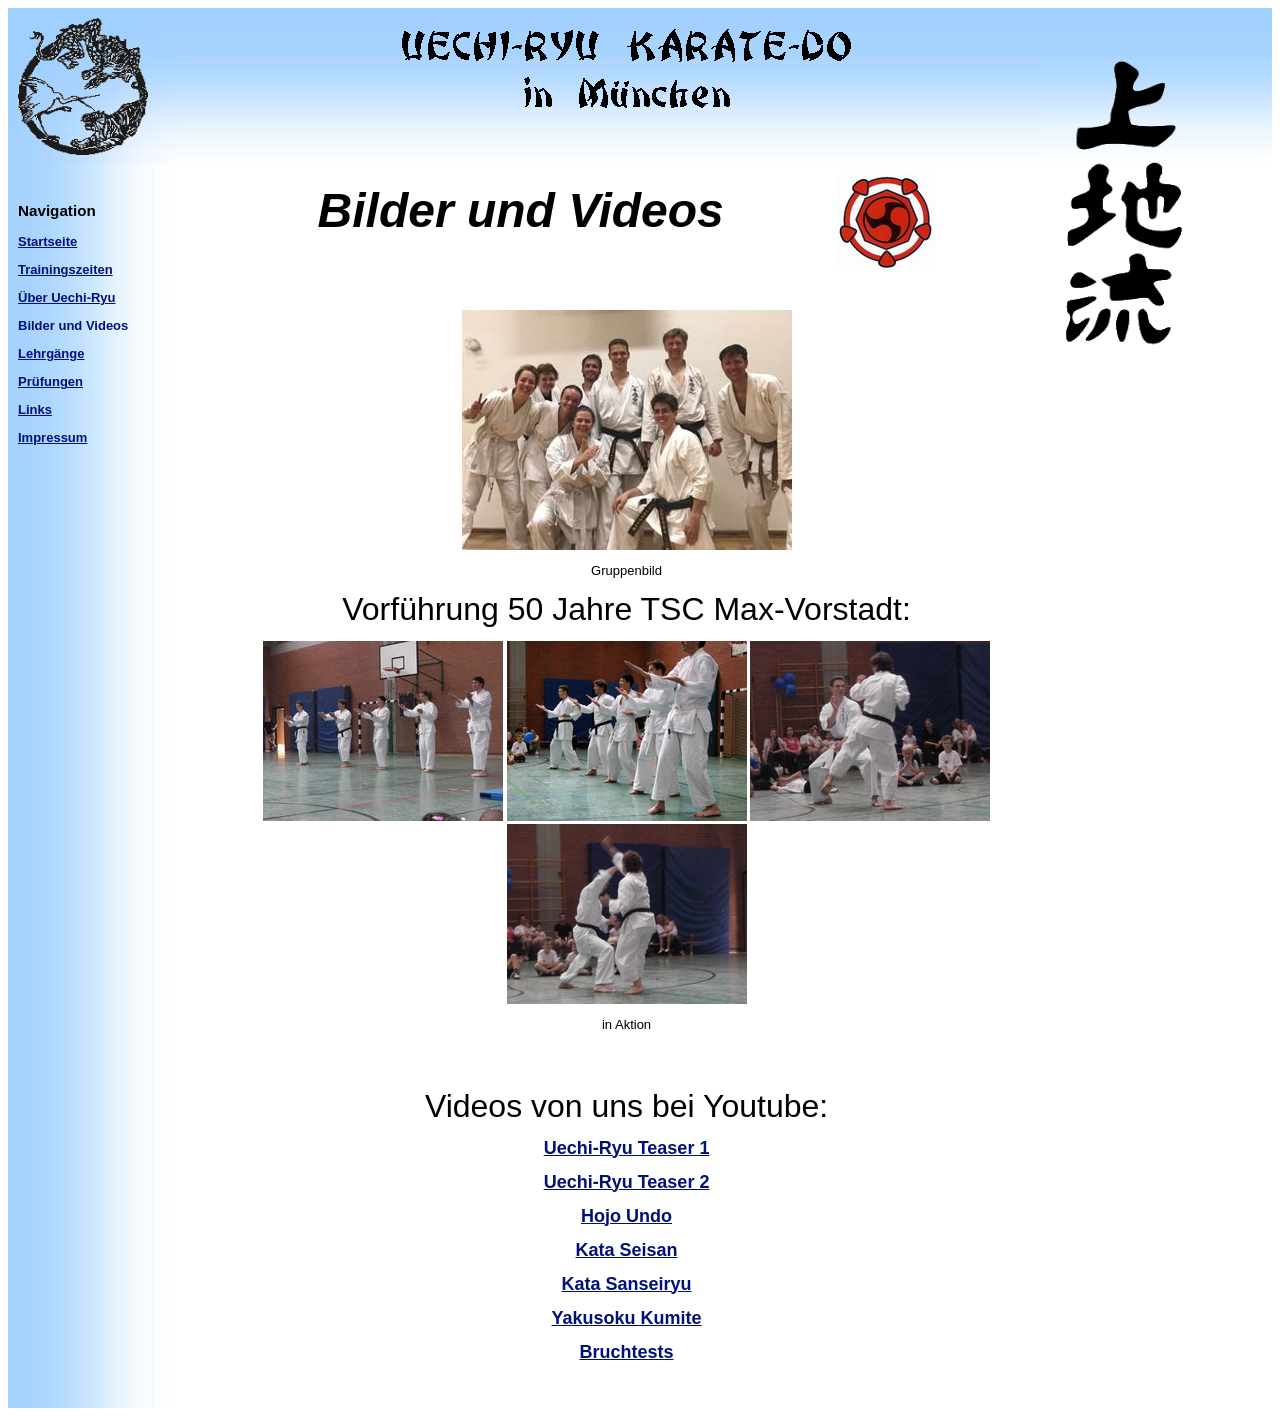
==== bilder.html @ dbd2acef "Initial version Das von bplaced, bereinigt um _vti... und alte Lagepläne" ====
<html>
<head>
	<title>Uechi-Ryu Karate-Do in M&uuml;nchen</title>
	<link href="templates/uechi.css" rel="stylesheet" type="text/css">

	<meta name="title" content="Uechi-Ryu Karate-Do in M&uuml;nchen">
	<META NAME="Keywords" CONTENT="bilder, karate, karate-do, uechi-ryu, uechi, traditionelles karate, okinawa karate, kampfkunst, andreas theuer, m&uuml;nchen">
	<META NAME="Description" CONTENT="Uechi-Ryu Karate-Do in M&uuml;nchen, Traditionelles Karate aus Okinawa in M&uuml;nchen">
	<META NAME="Author" CONTENT="Andreas Theuer">
	<META NAME="Subject" CONTENT="Karate">
	<META NAME="Language" CONTENT="DE">
	<META NAME="Robots" CONTENT="index,follow">
    <style type="text/css">
<!--
.Stil1 {font-size: 11px}
-->
    </style>
</head>

<body>

<table width=100% cellspacing="0" cellpadding="10">

<!-- ----------- -->
<!-- Kopf Anfang -->
<!-- ----------- -->
<tr>
	<td background="bilder/bg-links-oben.jpg" width=130><img src="bilder/KDT.gif" width="130" height="137"
	  alt="Kranich, Drache und Tiger" border="0"></td>
	<td class="title" background="bilder/bg-oben.jpg"><img src="bilder/headline.gif" alt="Uechi-Ryu Karate-Do in M�nchen"></td>
	<td background="bilder/bg-oben3.jpg" rowspan=2 width=150 valign="top">
           <img src="bilder/uechi-ryu.gif" width="143" height="340" alt="Uechi Ryu" border="0"></td>
</tr>


<!-- --------- -->
<!-- Kopf Ende -->
<!-- --------- -->



<!-- ----------------- -->
<!-- Navigation Anfang -->
<!-- ----------------- -->

<tr>
	<td background="bilder/bg-links.jpg" valign="top">
		<pre><span class="Stil3 Stil1">  </span></pre>
		<h3>Navigation</h3>
		<p><a href="index.html">Startseite</a></p>
		<p><a href="zeiten.html">Trainingszeiten</a></p>
		<p><a href="uechi-ryu.html">&Uuml;ber Uechi-Ryu</a></p>
		<p><a><font color=#001179><b>Bilder und Videos</b></font></a></p>
		  <p><a href="lehrgaenge.html">Lehrg&auml;nge</a></p>
		  <p><a href="pruefungen.html">Pr&uuml;fungen</a></p>
		<p><a href="links.html">Links</a></p>
		<p><a href="impressum.html">Impressum</a></p>
	</td>


<!-- --------------- -->
<!-- Navigation Ende -->
<!-- --------------- -->



<!-- ------------------- -->
<!-- Mittelspalte Anfang -->
<!-- ------------------- -->


	<td valign="top" align="center" height=400>
		<h1><font size="+4"><i>Bilder und Videos</i>&nbsp;&nbsp;&nbsp;&nbsp;&nbsp;&nbsp;&nbsp;&nbsp;</font>
			<img src="bilder/logo.jpg" width="100" height="95" border="0" alt="Shoken" align="center"></h1><br>

			<p><a><img src="bilder/gruppenbild.jpg" width="330" height="240" border="0" alt="Gruppenbild"></p>
			<a>Gruppenbild</a>

			
		<p><a><font size="+3">Vorf&uuml;hrung 50 Jahre TSC Max-Vorstadt:</font></a></p>

			<img src="bilder/vorfuehrung1.jpg" width="240" height="180" border="0" alt="Vorführungsbild">
			<img src="bilder/vorfuehrung2.jpg" width="240" height="180" border="0" alt="Vorführungsbild">
			<img src="bilder/vorfuehrung3.jpg" width="240" height="180" border="0" alt="Vorführungsbild">
			<img src="bilder/vorfuehrung4.jpg" width="240" height="180" border="0" alt="Vorführungsbild">
			<p><a>in Aktion</a></p>

		<br><br>

		<p><a><font size="+3">Videos von uns bei Youtube:</font></a></p>

		<p><a href="https://www.youtube.com/watch?v=sJLImpI1awE" target="_blank"><font size="+1">Uechi-Ryu Teaser 1</font></a></p>
		<p><a href="https://www.youtube.com/watch?v=Bh5SAx8_oy8" target="_blank"><font size="+1">Uechi-Ryu Teaser 2</font></a></p>
		<p><a href="https://www.youtube.com/watch?v=Fz6s21OsHaQ" target="_blank"><font size="+1">Hojo Undo</font></a></p>
		<p><a href="https://www.youtube.com/watch?v=kv1HJ3CWfzE" target="_blank"><font size="+1">Kata Seisan</font></a></p>
		<p><a href="https://www.youtube.com/watch?v=5gFrFgeg7R0" target="_blank"><font size="+1">Kata Sanseiryu</font></a></p>
		<p><a href="https://www.youtube.com/watch?v=Fb-xDyRDK4s" target="_blank"><font size="+1">Yakusoku Kumite</font></a></p>
		<p><a href="https://www.youtube.com/watch?v=NuuFsBiP1zk" target="_blank"><font size="+1">Bruchtests</font></a></p>



	</td>
</tr>

<!-- ----------------- -->
<!-- Mittelspalte Ende -->
<!-- ----------------- -->

<tr>
	<td background="bilder/bg-links.jpg" >&nbsp;</td>
</tr>

</table>

</body>
</html>
---- templates/uechi.css ----
<style type="text/css">
<!--
body {
	background-color : #ffffff;
	margin:0px;
	padding:0px;
}

p, table {
	font-family: Arial, Helvetica, sans-serif;
	font-size: 13px;
	font-weight: normal;
}


td.title {
	height: 90px;
	width: 600px;
	text-align: center;
	vertical-align: top;
	padding-left: 10px;

	color: #000000;
	font-family: Arial, Helvetica, sans-serif;
	font-size: 36px;
	font-weight: bold;
}


a:link{
	color: #001179;
	font-weight: bold;
	text-decoration: underline;
}

a:visited{
	color: #366666;
	font-weight: bold;
	text-decoration: underline;
}


h1{
	font-size: 18px;
	font-weight: bold;
}

ul {
	margin-left: 25px;
	margin-right: 30px;
}



-->
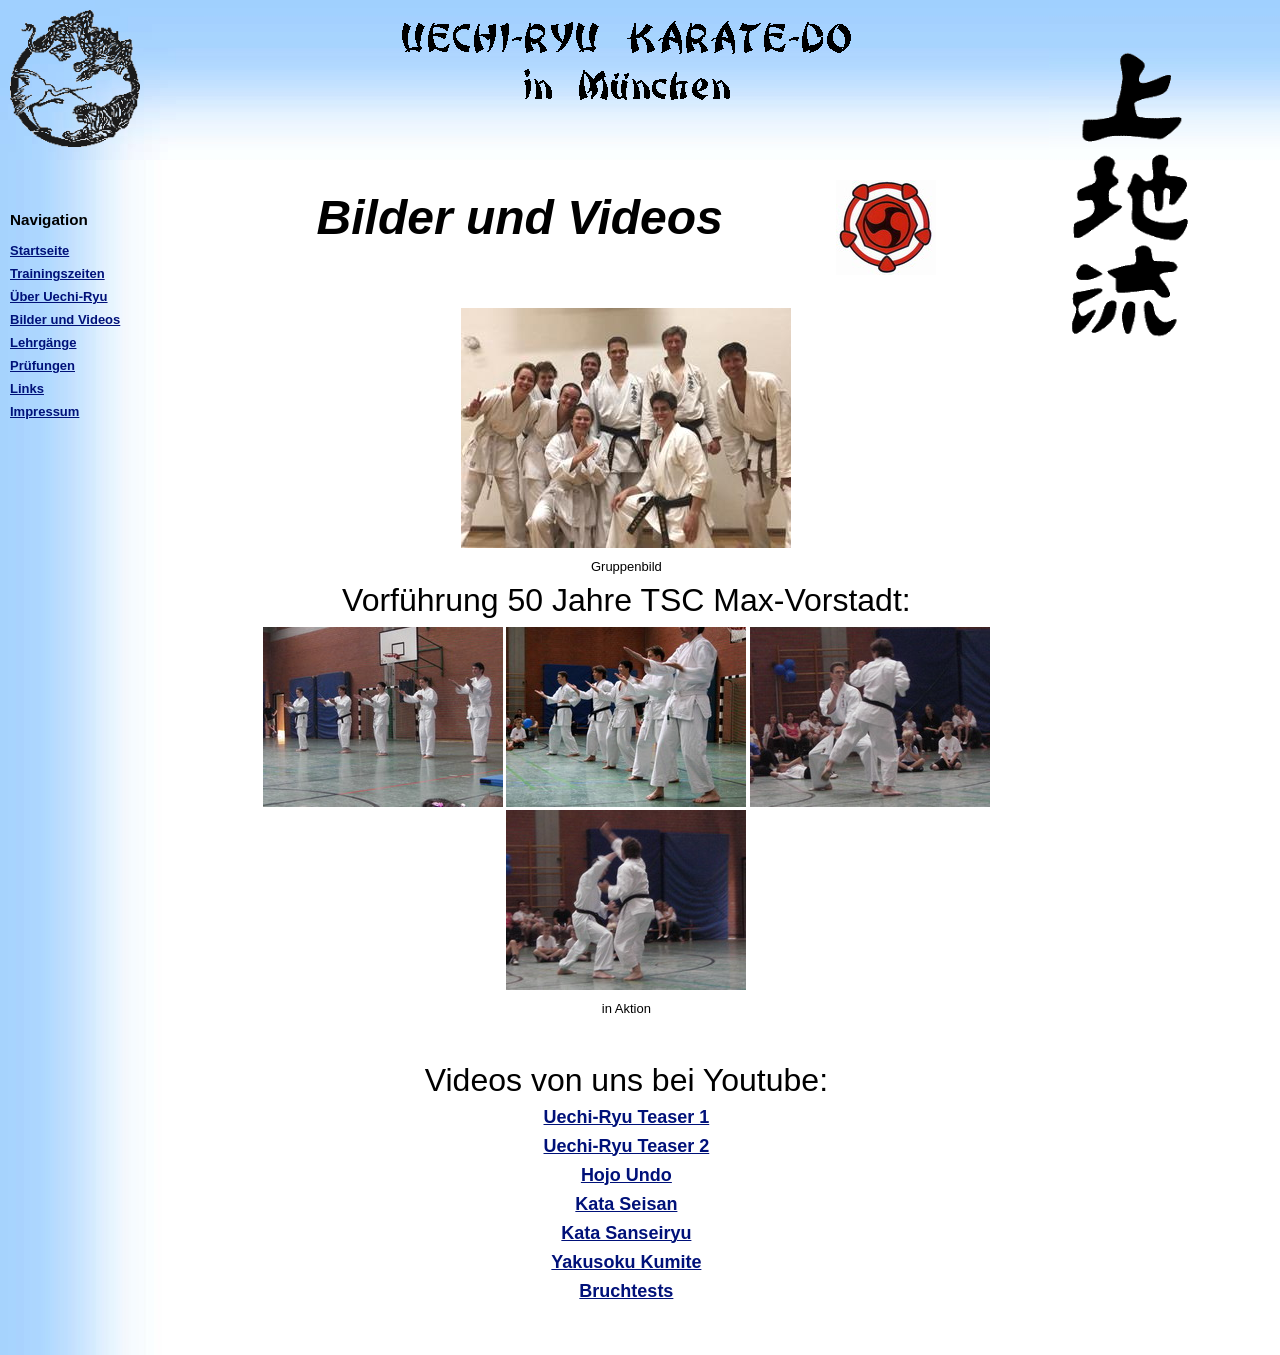
==== commit 5fbe6f14: "Modernisierung HTML und CSS Mithilfe von Copilot aktualisiert/modernisiert, keine inhaltlichen oder " ====
--- a/bilder.html
+++ b/bilder.html
@@ -1,19 +1,20 @@
-<html>
+<!DOCTYPE html>
+<html lang="de">
 <head>
-	<title>Uechi-Ryu Karate-Do in M&uuml;nchen</title>
-	<link href="templates/uechi.css" rel="stylesheet" type="text/css">
+    <meta charset="utf-8">
+    <title>Uechi-Ryu Karate-Do in München</title>
+    <link href="templates/uechi.css" rel="stylesheet" type="text/css">
 
-	<meta name="title" content="Uechi-Ryu Karate-Do in M&uuml;nchen">
-	<META NAME="Keywords" CONTENT="bilder, karate, karate-do, uechi-ryu, uechi, traditionelles karate, okinawa karate, kampfkunst, andreas theuer, m&uuml;nchen">
-	<META NAME="Description" CONTENT="Uechi-Ryu Karate-Do in M&uuml;nchen, Traditionelles Karate aus Okinawa in M&uuml;nchen">
-	<META NAME="Author" CONTENT="Andreas Theuer">
-	<META NAME="Subject" CONTENT="Karate">
-	<META NAME="Language" CONTENT="DE">
-	<META NAME="Robots" CONTENT="index,follow">
+    <meta name="title" content="Uechi-Ryu Karate-Do in München">
+    <meta name="Keywords" content="bilder, karate, karate-do, uechi-ryu, uechi, traditionelles karate, okinawa karate, kampfkunst, andreas theuer, münchen">
+    <meta name="Description" content="Uechi-Ryu Karate-Do in München, Traditionelles Karate aus Okinawa in München">
+    <meta name="Author" content="Andreas Theuer">
+    <meta name="Subject" content="Karate">
+    <meta name="Language" content="DE">
+    <meta name="Robots" content="index,follow">
+
     <style type="text/css">
-<!--
-.Stil1 {font-size: 11px}
--->
+        .Stil1 {font-size: 11px}
     </style>
 </head>
 
@@ -25,11 +26,17 @@
 <!-- Kopf Anfang -->
 <!-- ----------- -->
 <tr>
-	<td background="bilder/bg-links-oben.jpg" width=130><img src="bilder/KDT.gif" width="130" height="137"
-	  alt="Kranich, Drache und Tiger" border="0"></td>
-	<td class="title" background="bilder/bg-oben.jpg"><img src="bilder/headline.gif" alt="Uechi-Ryu Karate-Do in M�nchen"></td>
-	<td background="bilder/bg-oben3.jpg" rowspan=2 width=150 valign="top">
-           <img src="bilder/uechi-ryu.gif" width="143" height="340" alt="Uechi Ryu" border="0"></td>
+    <td background="bilder/bg-links-oben.jpg" width=130>
+        <img src="bilder/KDT.gif" width="130" height="137" alt="Kranich, Drache und Tiger" border="0">
+    </td>
+
+    <td class="title" background="bilder/bg-oben.jpg">
+        <img src="bilder/headline.gif" alt="Uechi-Ryu Karate-Do in München">
+    </td>
+
+    <td background="bilder/bg-oben3.jpg" rowspan=2 width=150 valign="top">
+        <img src="bilder/uechi-ryu.gif" width="143" height="340" alt="Uechi Ryu" border="0">
+    </td>
 </tr>
 
 
@@ -44,18 +51,18 @@
 <!-- ----------------- -->
 
 <tr>
-	<td background="bilder/bg-links.jpg" valign="top">
-		<pre><span class="Stil3 Stil1">  </span></pre>
-		<h3>Navigation</h3>
-		<p><a href="index.html">Startseite</a></p>
-		<p><a href="zeiten.html">Trainingszeiten</a></p>
-		<p><a href="uechi-ryu.html">&Uuml;ber Uechi-Ryu</a></p>
-		<p><a><font color=#001179><b>Bilder und Videos</b></font></a></p>
-		  <p><a href="lehrgaenge.html">Lehrg&auml;nge</a></p>
-		  <p><a href="pruefungen.html">Pr&uuml;fungen</a></p>
-		<p><a href="links.html">Links</a></p>
-		<p><a href="impressum.html">Impressum</a></p>
-	</td>
+    <td background="bilder/bg-links.jpg" valign="top">
+        <pre><span class="Stil4">  </span></pre>
+        <h3>Navigation</h3>
+        <p><a href="index.html">Startseite</a></p>
+        <p><a href="zeiten.html">Trainingszeiten</a></p>
+		<p><a href="uechi-ryu.html">Über Uechi-Ryu</a></p>
+        <p><a href="bilder.html">Bilder und Videos</a></p>
+        <p><a href="lehrgaenge.html">Lehrgänge</a></p>
+        <p><a href="pruefungen.html">Prüfungen</a></p>
+        <p><a href="links.html">Links</a></p>
+        <p><a href="impressum.html">Impressum</a></p>
+    </td>
 
 
 <!-- --------------- -->
--- a/templates/uechi.css
+++ b/templates/uechi.css
@@ -1,55 +1,164 @@
-<style type="text/css">
-<!--
+﻿/* Grundlayout */
 body {
-	background-color : #ffffff;
-	margin:0px;
-	padding:0px;
+    background-color: #ffffff;
+    margin: 0;
+    padding: 0;
+    font-family: Arial, Helvetica, sans-serif;
+    font-size: 13px;
 }
 
-p, table {
-	font-family: Arial, Helvetica, sans-serif;
-	font-size: 13px;
-	font-weight: normal;
+/* Tabellen-Layout stabilisieren */
+table {
+    width: 100%;
+    border-collapse: collapse;
 }
 
-
-td.title {
-	height: 90px;
-	width: 600px;
-	text-align: center;
-	vertical-align: top;
-	padding-left: 10px;
-
-	color: #000000;
-	font-family: Arial, Helvetica, sans-serif;
-	font-size: 36px;
-	font-weight: bold;
+td {
+    vertical-align: top;
 }
 
+/* Kopfbereich */
+td.title {
+    height: 90px;
+    width: 600px;
+    text-align: center;
+    vertical-align: top;
+    padding-left: 10px;
 
-a:link{
-	color: #001179;
-	font-weight: bold;
-	text-decoration: underline;
+    color: #000000;
+    font-size: 36px;
+    font-weight: bold;
 }
 
-a:visited{
-	color: #366666;
-	font-weight: bold;
-	text-decoration: underline;
+/* Navigation */
+h3 {
+    margin-top: 0;
 }
 
-
-h1{
-	font-size: 18px;
-	font-weight: bold;
+a:link {
+    color: #001179;
+    font-weight: bold;
+    text-decoration: underline;
 }
 
-ul {
-	margin-left: 25px;
-	margin-right: 30px;
+a:visited {
+    color: #366666;
+    font-weight: bold;
+    text-decoration: underline;
 }
 
+/* Ãœberschriften */
+h1 {
+    font-size: 24px;      /* vorher 18px + font size="+4" â†’ stabilisiert */
+    font-weight: bold;
+    margin-top: 10px;
+    margin-bottom: 10px;
+}
 
+/* Absatzformatierung */
+p {
+    margin-top: 8px;
+    margin-bottom: 8px;
+}
 
--->
+/* Listen */
+ul {
+    margin-left: 25px;
+    margin-right: 30px;
+}
+
+/* Zentrierte Bilder */
+img.center {
+    display: block;
+    margin-left: auto;
+    margin-right: auto;
+}
+
+/* Kleine SchriftgrÃ¶ÃŸen */
+.small {
+    font-size: 11px;
+}
+
+/* GroÃŸe SchriftgrÃ¶ÃŸen */
+.big {
+    font-size: 20px;
+}
+
+/* Navigation â€“ aktiver MenÃ¼punkt */
+.nav-active {
+    color: #001179;
+    font-weight: bold;
+}
+
+/* Abstandshalter fÃ¼r alte Layout-Tricks */
+.spacer {
+    height: 10px;
+    display: block;
+}
+
+/* --------------------------------------------- */
+/* MOBILE VERSION – Option A (nur CSS)           */
+/* --------------------------------------------- */
+
+@media screen and (max-width: 800px) {
+
+    /* Gesamte Seite etwas einrücken */
+    body {
+        padding: 10px;
+    }
+
+    /* Tabellenlayout etwas flexibler machen */
+    table {
+        width: 100%;
+    }
+
+    td {
+        display: block;
+        width: 100%;
+    }
+
+    /* Navigation links soll nicht 130px breit bleiben */
+    td[background*="bg-links.jpg"],
+    td[background*="bg-links-oben.jpg"] {
+        width: 100%;
+        background-size: cover;
+    }
+
+    /* Überschriften etwas kleiner */
+    h1 {
+        font-size: 20px;
+        text-align: center;
+    }
+
+    /* Bilder automatisch verkleinern */
+    img {
+        max-width: 100%;
+        height: auto;
+    }
+
+    /* Headline-Bild zentrieren */
+    td.title img {
+        display: block;
+        margin: 0 auto;
+        max-width: 90%;
+    }
+
+    /* Logo rechts (uechi-ryu.gif) unter den Inhalt schieben */
+    td[background*="bg-oben3.jpg"] {
+        display: none; /* Retro-Look bleibt, aber mobil sinnvoll */
+    }
+
+    /* Textblöcke angenehmer lesbar */
+    p {
+        font-size: 15px;
+        line-height: 1.4;
+    }
+
+    /* Navigation-Links größer für Touch */
+    td a {
+        font-size: 18px;
+        display: block;
+        margin-bottom: 6px;
+    }
+}
+
